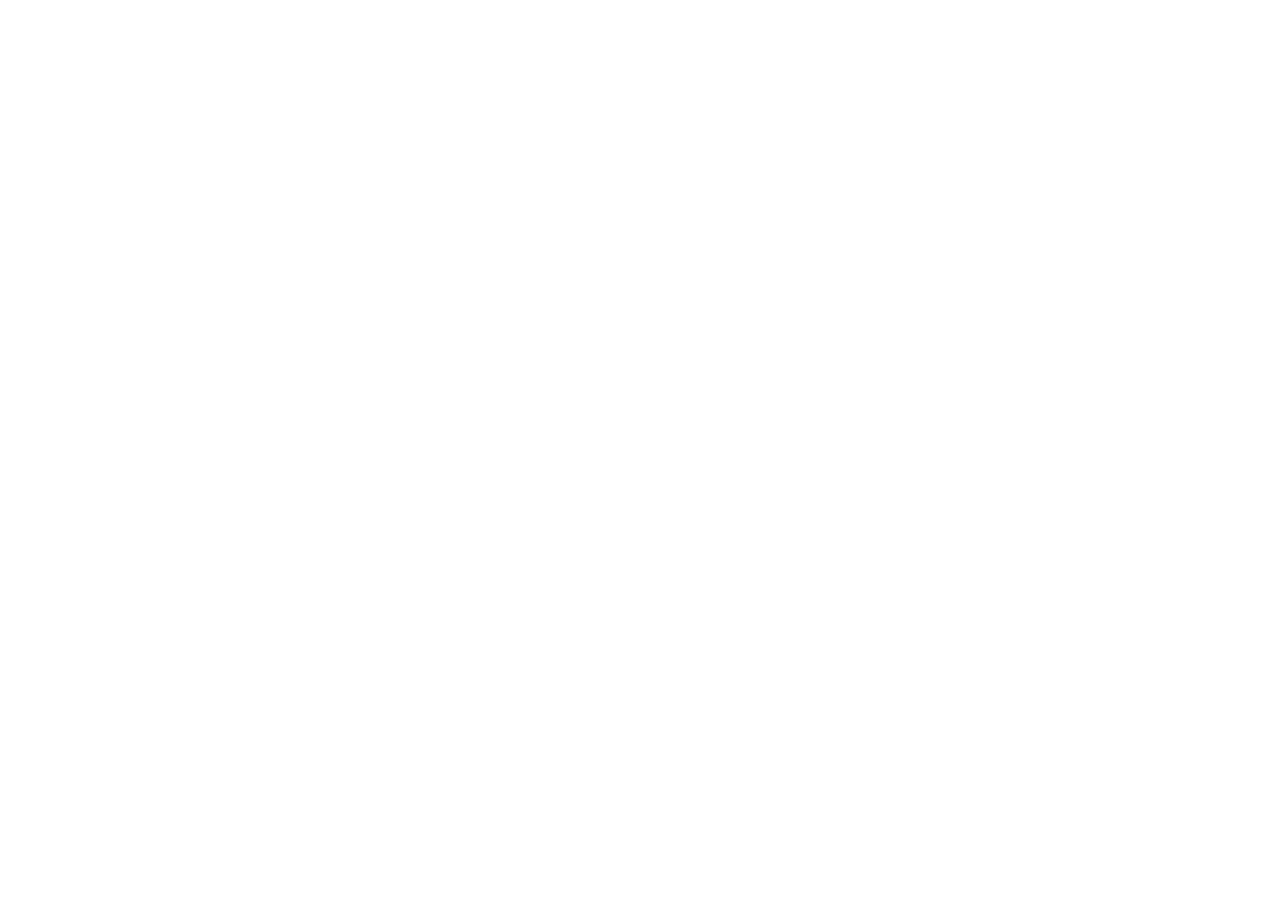
==== terminal/index.html @ 1db5e2bb "add preliminary interactive terminal" ====
<!DOCTYPE html>

<head>

    <title>SixtySecondShell Interactive Terminal</title>
    <meta name="viewport" content="width=device-width, initial-scale=1">

    <link rel="stylesheet" href="./styles.css" />

</head>

<body>

    <div id="terminal" style="width: 500px; height: 500px;"

    <!-- XTerm -->
    <script src="https://unpkg.com/xterm@4.11.0/lib/xterm.js"></script>
    <script src="https://unpkg.com/xterm-addon-attach@0.6.0/lib/xterm-addon-attach.js"></script>
    <script src="https://unpkg.com/xterm-addon-fit@0.5.0/lib/xterm-addon-fit.js"></script>

    <script src="script.js"></script>

</body>
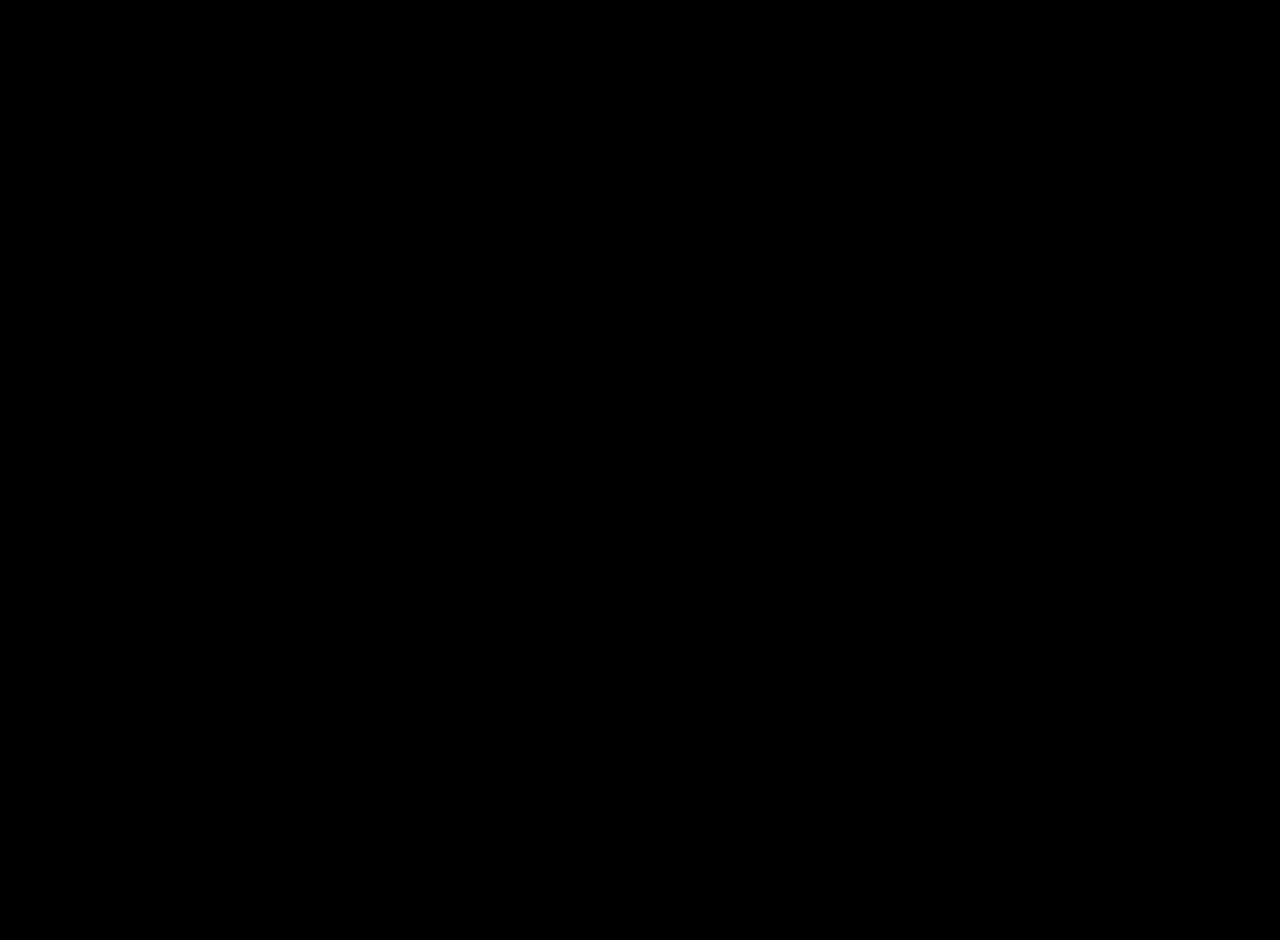
==== commit 4fda8a22: "add some styling to the terminal" ====
--- a/terminal/index.html
+++ b/terminal/index.html
@@ -5,13 +5,16 @@
     <title>SixtySecondShell Interactive Terminal</title>
     <meta name="viewport" content="width=device-width, initial-scale=1">
 
+    <link rel="stylesheet" href="https://unpkg.com/xterm@4.11.0/css/xterm.css" crossorigin="anonymous" />
     <link rel="stylesheet" href="./styles.css" />
 
 </head>
 
 <body>
 
-    <div id="terminal" style="width: 500px; height: 500px;"
+    <div class="terminal-container">
+        <div id="terminal"></div>
+    </div>
 
     <!-- XTerm -->
     <script src="https://unpkg.com/xterm@4.11.0/lib/xterm.js"></script>
--- a/terminal/styles.css
+++ b/terminal/styles.css
@@ -0,0 +1,18 @@
+body {
+
+    margin: 0;
+    padding: 0;
+    
+    height: 100vh;
+
+}
+
+.terminal-container {
+
+    width: 100%;
+    height: 100%;
+
+    padding: 20px;
+    background-color: black;
+
+}